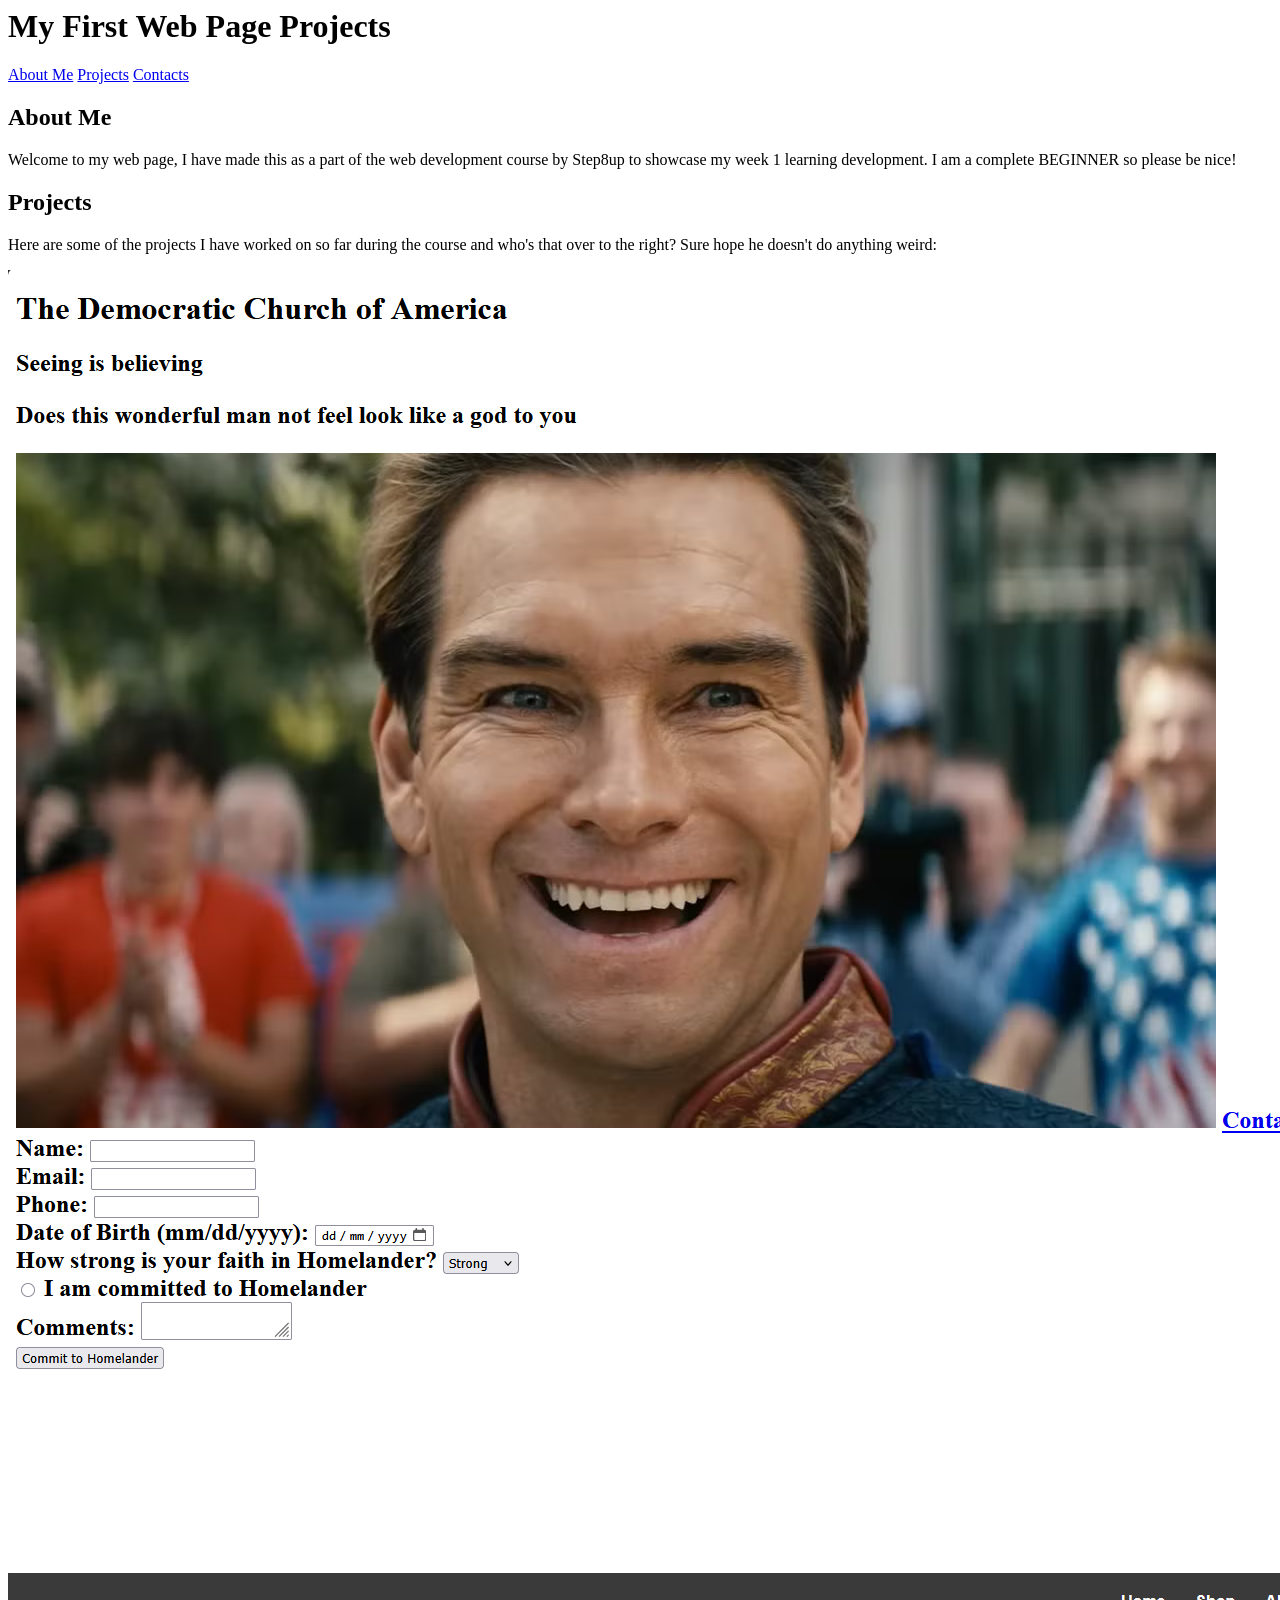
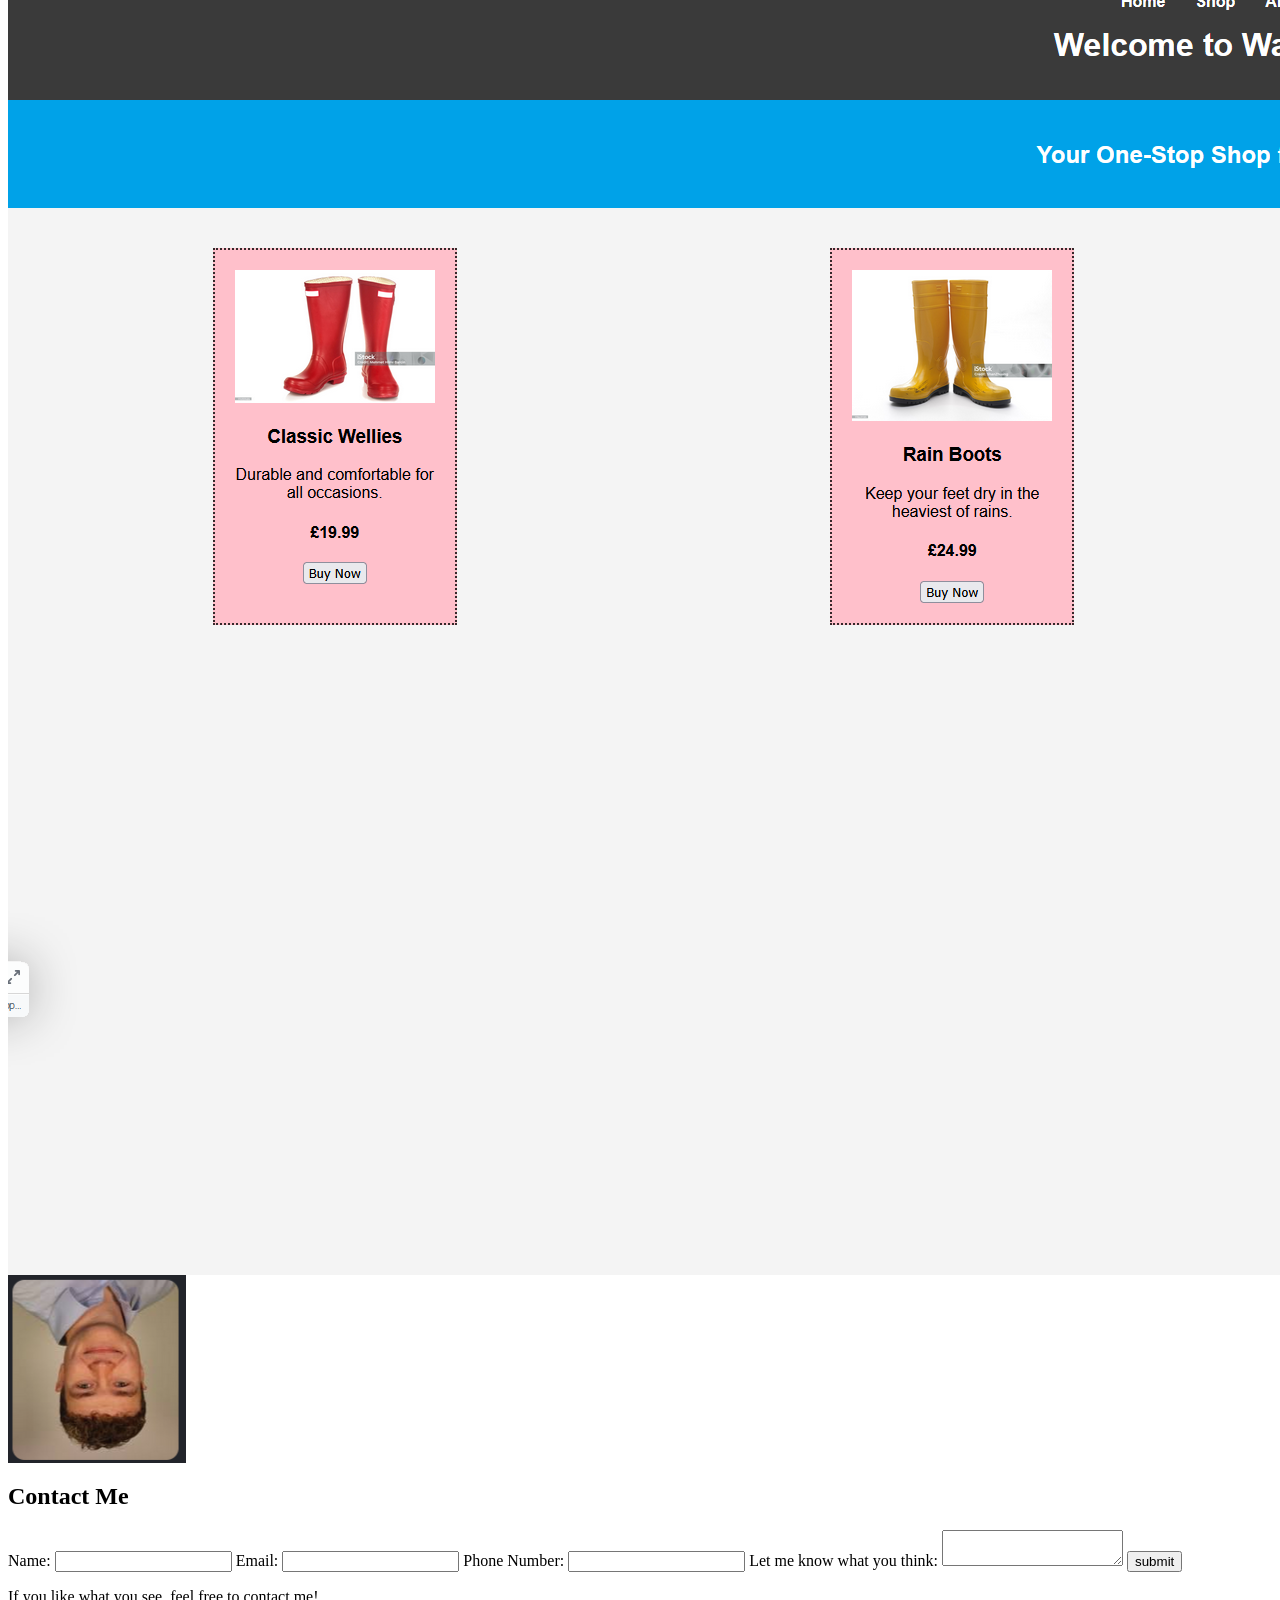
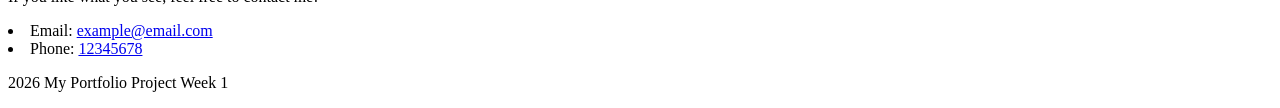
==== index.html @ fc6107a6 "chnaged file names" ====
<html>
<head>
    <meta charset="UTF-8">
    <meta name="viewport" content="width=device-width, initial-scale=1.0">
    <title>My Web Page Project</title>
    <link rel="stylesheet" href="My Portfolio Project CSS.css">
</head>

<body>

    <header>
        <h1>My First Web Page Projects</h1>
    </header>

    <nav>
        <a href="#about">About Me</a>
        <a href="#projects">Projects</a>
        <a href="#contact">Contacts</a>
    </nav>

    <section >
        <h2>About Me</h2>

        <p>
            Welcome to my web page, I have made this as a part of the
            web development course by Step8up to showcase my week 1
            learning development. I am a complete BEGINNER so please be nice!
        </p>
    </section>

    <section >

        <h2>Projects</h2>

        <p>Here are some of the projects I have worked on so far during the course and who's that over to the right? Sure hope he doesn't do anything weird:</p>

        <div class="project-images">

            <img src="image1.png"
                 alt="First project image">

            <img src="image2.png"
                 alt="Second project image">

            <img src="image3.png" id="boon"
                 alt="Third project image">

        </div>

    </section>

    <section >

        <h2>Contact Me</h2>

        <form>

            <label for="name">Name:</label>
            <input type="text" id="name" name="name">

            <label for="email">Email:</label>
            <input type="email" id="email" name="email">

            <label for="tel">Phone Number:</label>
            <input type="tel" id="tel" name="tel">

            <label for="message">Let me know what you think:</label>

            <textarea id="message" name="message"></textarea>

            <input type="submit" value="submit">

        </form>

    </section>

    <section>
        <p>If you like what you see, feel free to contact me!</p>

            <li>
                Email:
                <a href="mailto:example@email.com">
                    example@email.com
                </a>
            </li>

            <li>
                Phone:
                <a href="tel:+1234567890">
                    12345678
                </a>
            </li>
    
    </section>

    <footer>
        <p> 2026 My Portfolio Project Week 1</p>
    </footer>

</body>
</html>
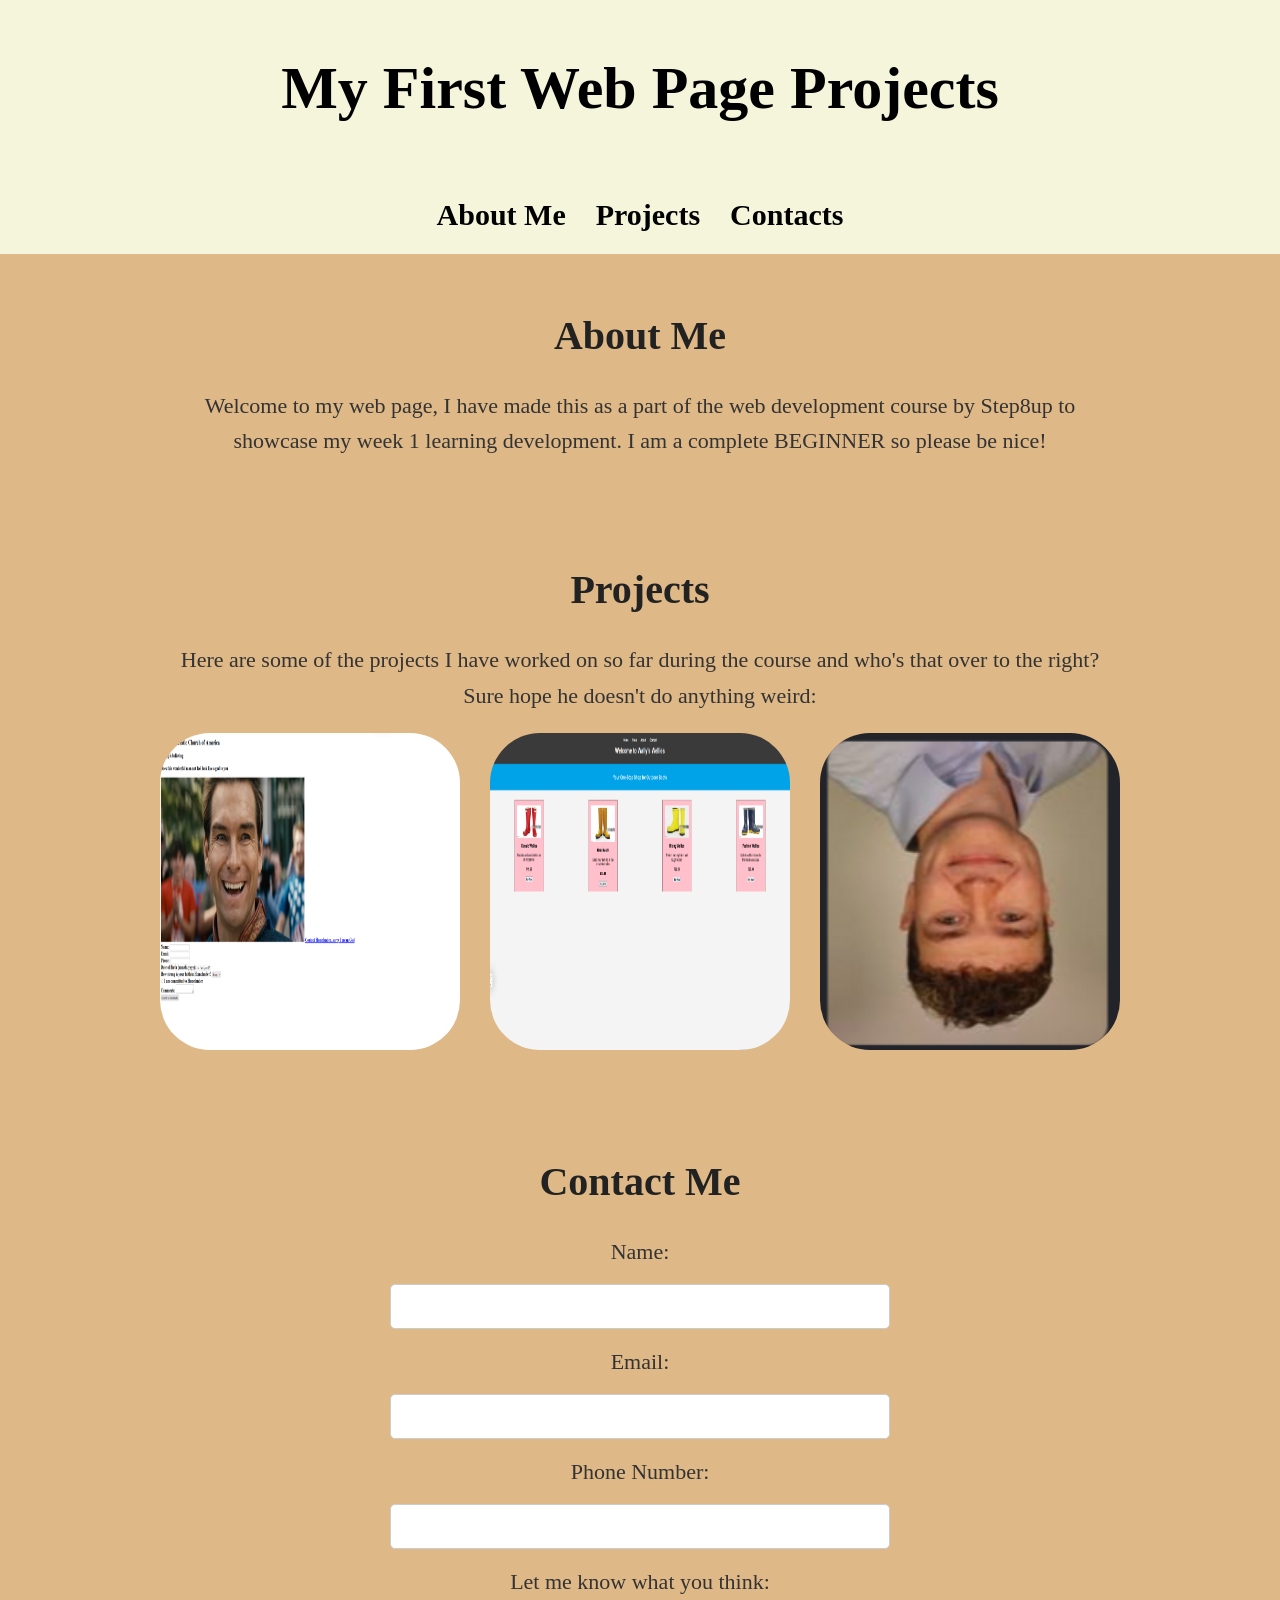
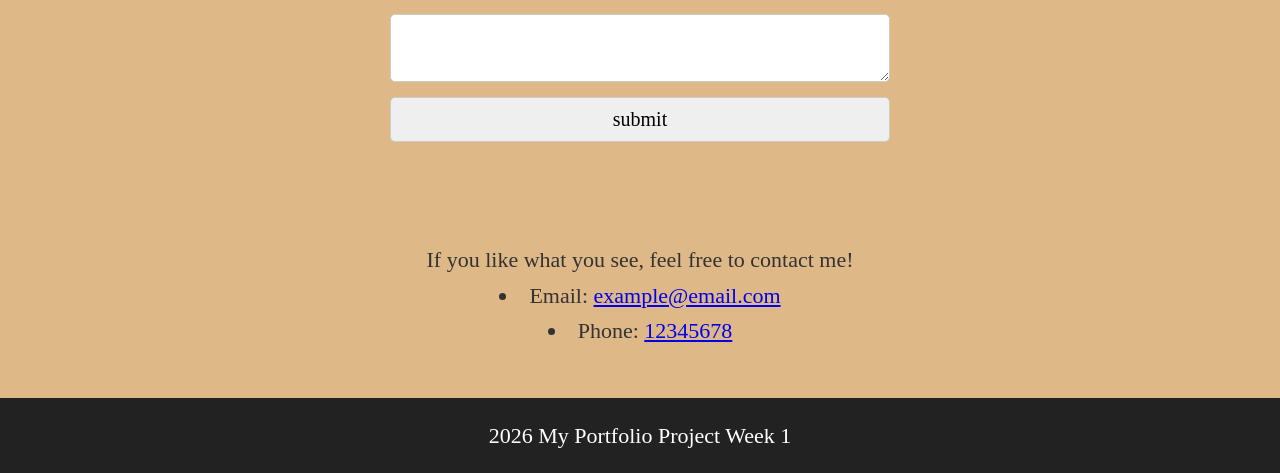
==== commit 46440e3f: "changed ccs connection from style to Style to fix pages" ====
--- a/index.html
+++ b/index.html
@@ -3,7 +3,7 @@
     <meta charset="UTF-8">
     <meta name="viewport" content="width=device-width, initial-scale=1.0">
     <title>My Web Page Project</title>
-    <link rel="stylesheet" href="My Portfolio Project CSS.css">
+    <link rel="stylesheet" href="Style.css">
 </head>
 
 <body>
--- a/Style.css
+++ b/Style.css
@@ -0,0 +1,142 @@
+/* UNIVERSAL SELECTOR chnaged file name*/
+* {
+    font-family: 'Times New Roman', serif;
+
+    margin: 0;
+    padding: 0;
+    box-sizing: border-box;
+}
+
+/* ELEMENT SELECTOR */
+body {
+    font-family: 'Times New Roman', serif;
+    background-color: burlywood;
+    color: #333;
+    line-height: 1.6;
+    font-size: 22px;
+}
+
+/* HEADER */
+header {
+    background-color: beige;
+    color: black;
+    text-align: center;
+    padding: 40px; 
+}
+
+/* NAVIGATION BAR */
+nav {
+    background-color: beige;
+    display: flex;
+    justify-content: center;
+    gap: 30px;
+    padding: 15px;
+    position: sticky;
+    top: 0;
+}
+
+/* NAVIGATION LINKS */
+nav a {
+    color: black;
+    text-decoration: none;
+    font-size: 30px;
+    font-weight: 600;
+}
+
+/* HOVER EFFECT */
+nav a:hover {
+    color: #00bcd4;
+}
+
+/* SECTION STYLING */
+section {
+    padding: 50px 20px;
+    max-width: 1000px;
+    margin: auto;
+    text-align: center;
+}
+
+/* HEADINGS */
+h1 {
+    font-size: 60px;
+    font-weight: 700;
+}
+
+h2 {
+    margin-bottom: 20px;
+    font-size: 40px;
+    color: #222;
+    text-align: center;
+}
+
+/* PROJECT IMAGE ALIGNMENT WITH CLASS SELECTOR*/
+.project-images {
+    display: flex;
+    justify-content: center;
+    gap: 30px;
+    margin-top: 20px;
+    background-size: 200px 200px;
+}
+
+/* PROJECT IMAGE DIMENSIONS */
+.project-images img {
+    width: 300px;
+    border-radius: 50px;
+}
+
+/* FORM */
+form {
+    display: flex;
+    flex-direction: column;
+    gap: 15px;
+    max-width: 500px;
+    justify-content: center;
+    margin: auto;
+}
+
+/* INPUTS */
+input,
+textarea {
+    padding: 10px;
+    border: 1px solid #ccc;
+    border-radius: 5px;
+    font-size: 20px;
+}
+
+/* SUBMIT BUTTON */
+input [type="submit"] {
+    background-color: black;
+    color: white;
+    border: none;
+    font-size: 20px;
+    justify-content: center;
+    padding: 10px;
+}
+
+/* BUTTON HOVER */
+input[type="submit"]:hover {
+    background-color: #00bcd4;
+}
+
+/* FOOTER */
+footer {
+    background-color: #222;
+    color: white;
+    text-align: center;
+    padding: 20px;
+}
+
+/* Boon image effects UNIQUE ID EASTER EGG */
+    #boon:hover {
+    scale: 1.2;
+    transition: scale 0.5s ease;
+    rotate: 1080deg;
+    transition: rotate 0.5s ease;
+    transition-duration: 2s;
+}
+
+
+
+   
+
+
